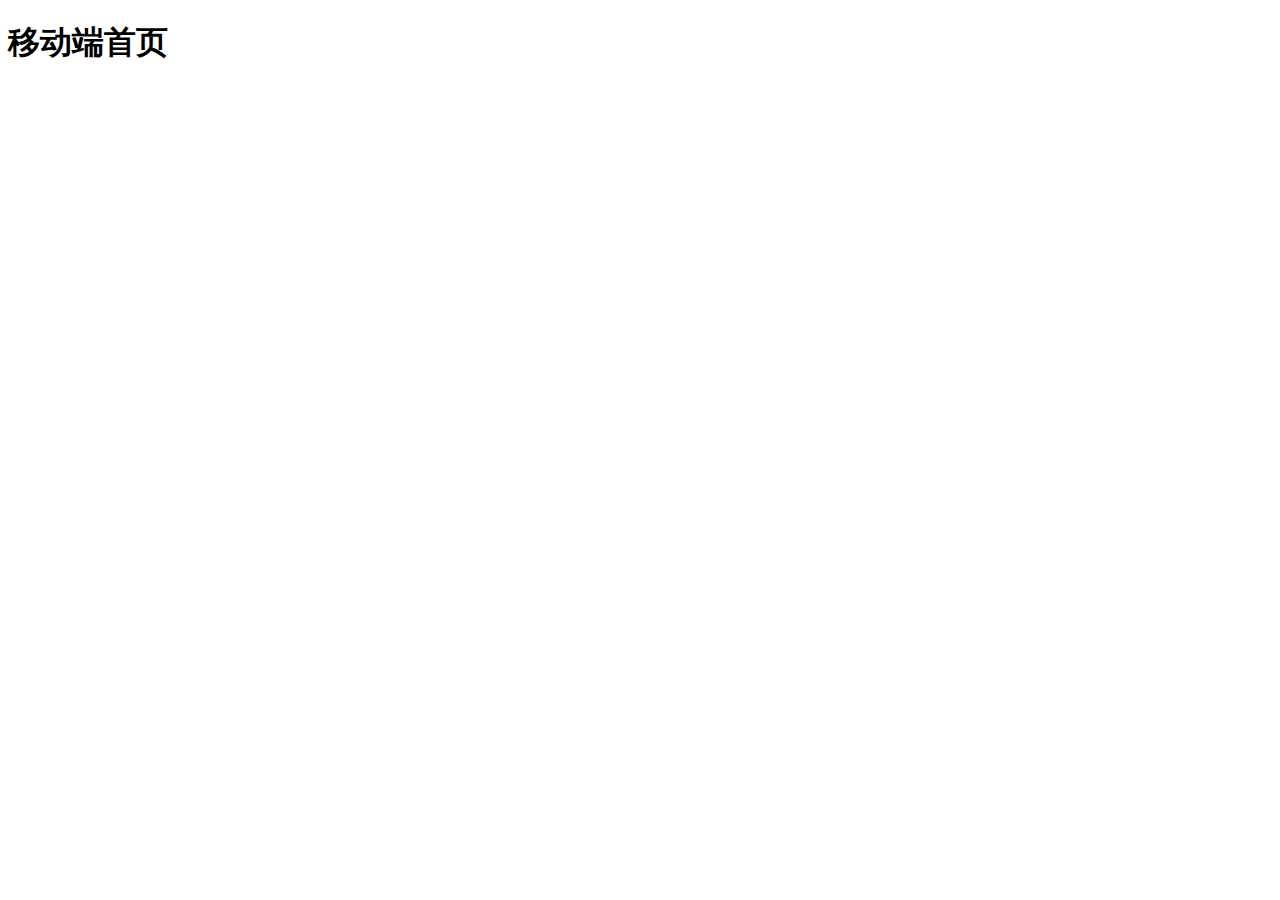
==== public/m/index.html @ b54ad78b "第一次提交乐淘" ====
<!DOCTYPE html>
<html lang="en">
<head>
  <meta charset="UTF-8">
  <meta name="viewport" content="width=device-width, initial-scale=1.0">
  <meta http-equiv="X-UA-Compatible" content="ie=edge">
  <title>Document</title>
</head>
<body>
  <h1>移动端首页</h1>
</body>
</html>
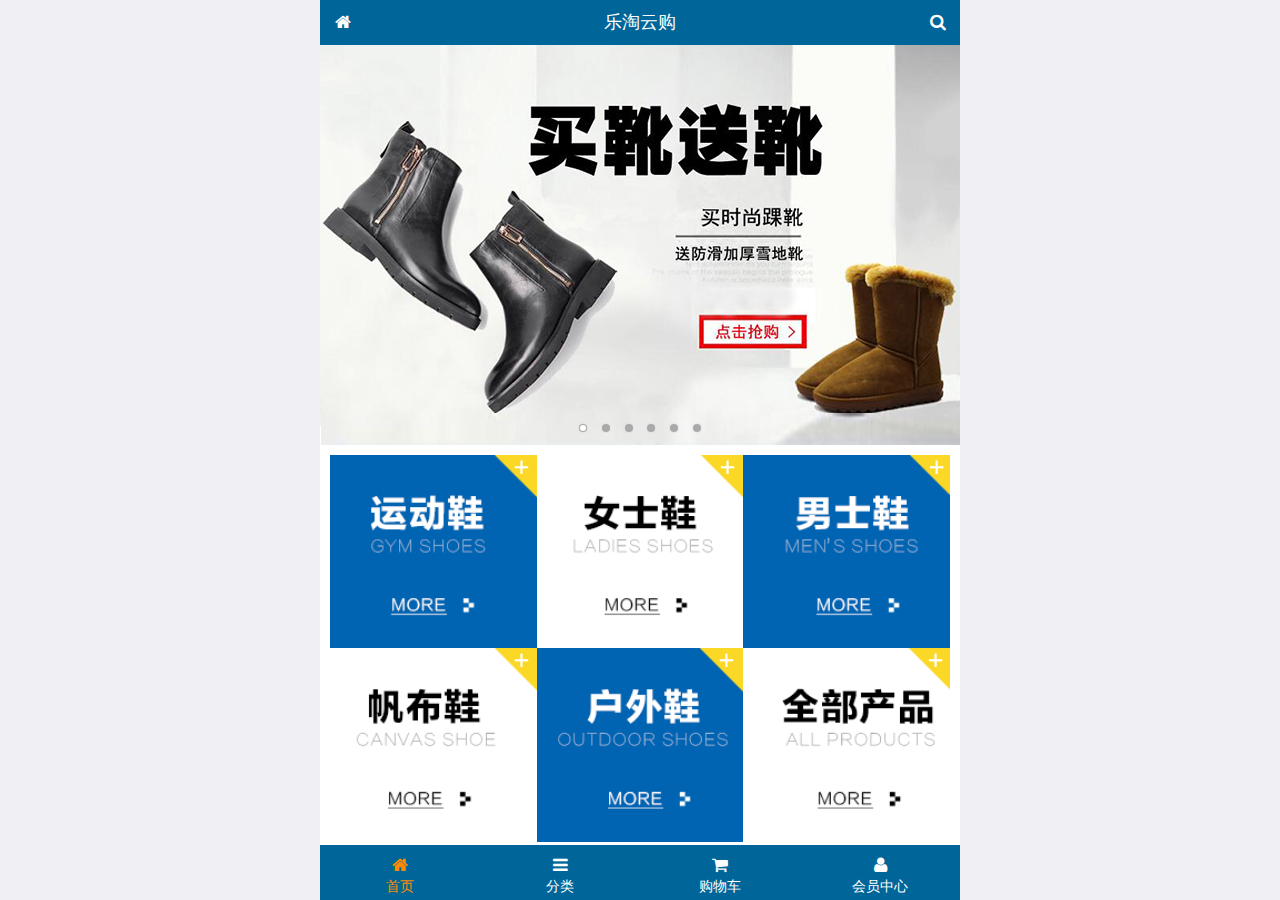
==== commit 6f151d01: "移动端首页和分类静态完成" ====
--- a/public/m/index.html
+++ b/public/m/index.html
@@ -1,12 +1,208 @@
 <!DOCTYPE html>
 <html lang="en">
+
 <head>
   <meta charset="UTF-8">
   <meta name="viewport" content="width=device-width, initial-scale=1.0">
   <meta http-equiv="X-UA-Compatible" content="ie=edge">
   <title>Document</title>
+  <link rel="stylesheet" href="./favicon.ico">
+  <link rel="stylesheet" href="./lib/mui/css/mui.css">
+  <link rel="stylesheet" href="./lib/fa/css/font-awesome.css">
+  <link rel="stylesheet" href="./css/common.css">
+  <link rel="stylesheet" href="./css/index.css">
 </head>
+
 <body>
-  <h1>移动端首页</h1>
+  <div class="lt_container">
+    <div class="lt_header">
+      <a class="icon_left" href="#">
+        <span class="fa fa-home"></span>
+      </a>
+      <h4>乐淘云购</h4>
+      <a class="icon_right" href="#">
+        <span class="fa fa-search"></span>
+      </a>
+    </div>
+    <div class="lt_main">
+      <div class="mui-scroll-wrapper">
+        <div class="mui-scroll">
+          <!--这里放置真实显示的DOM内容-->
+          <!-- 轮播图 -->
+          <div class="mui-slider">
+            <div class="mui-slider-group mui-slider-loop">
+              <!--支持循环，需要重复图片节点-->
+              <div class="mui-slider-item mui-slider-item-duplicate">
+                <a href="#">
+                  <img src="./images/banner6.png" />
+                </a>
+              </div>
+              <div class="mui-slider-item">
+                <a href="#">
+                  <img src="./images/banner1.png" />
+                </a>
+              </div>
+              <div class="mui-slider-item">
+                <a href="#">
+                  <img src="./images/banner2.png" />
+                </a>
+              </div>
+              <div class="mui-slider-item">
+                <a href="#">
+                  <img src="./images/banner3.png" />
+                </a>
+              </div>
+              <div class="mui-slider-item">
+                <a href="#">
+                  <img src="./images/banner4.png" />
+                </a>
+              </div>
+              <div class="mui-slider-item">
+                <a href="#">
+                  <img src="./images/banner5.png" />
+                </a>
+              </div>
+              <div class="mui-slider-item">
+                <a href="#">
+                  <img src="./images/banner6.png" />
+                </a>
+              </div>
+              <!--支持循环，需要重复图片节点-->
+              <div class="mui-slider-item mui-slider-item-duplicate">
+                <a href="#">
+                  <img src="./images/banner1.png" />
+                </a>
+              </div>
+            </div>
+            <div class="mui-slider-indicator mui-text-center">
+              <div class="mui-indicator mui-active"></div>
+              <div class="mui-indicator"></div>
+              <div class="mui-indicator"></div>
+              <div class="mui-indicator"></div>
+              <div class="mui-indicator"></div>
+              <div class="mui-indicator"></div>
+            </div>
+          </div>
+          <!-- nav部分 -->
+          <div class="lt_nav">
+            <ul class="mui-clearfix">
+              <li>
+                <a href="#">
+                  <img src="./images/nav1.png" alt="">
+                </a>
+              </li>
+              <li>
+                <a href="#">
+                  <img src="./images/nav2.png" alt="">
+                </a>
+              </li>
+              <li>
+                <a href="#">
+                  <img src="./images/nav3.png" alt="">
+                </a>
+              </li>
+              <li>
+                <a href="#">
+                  <img src="./images/nav4.png" alt="">
+                </a>
+              </li>
+              <li>
+                <a href="#">
+                  <img src="./images/nav5.png" alt="">
+                </a>
+              </li>
+              <li>
+                <a href="#">
+                  <img src="./images/nav6.png" alt="">
+                </a>
+              </li>
+            </ul>
+          </div>
+          <!-- product  -->
+          <div class="lt_product">
+            <div class="product_item">
+              <a href="#">
+                <img src="./images/product.jpg" alt="">
+                <p class="mui-ellipsis-2">adidas阿迪达斯 男式 场下休闲篮球鞋S83700场下休闲篮球鞋S83700 </p>
+                <p>
+                  <span class="price">¥560</span>
+                  <del>¥580</del>
+                </p>
+                <button class="mui-btn mui-btn-blue">立即购买</button>
+              </a>
+            </div>
+            <div class="product_item">
+              <a href="#">
+                <img src="./images/product.jpg" alt="">
+                <p class="mui-ellipsis-2">adidas阿迪达斯 男式 场下休闲篮球鞋S83700场下休闲篮球鞋S83700 </p>
+                <p>
+                  <span class="price">¥560</span>
+                  <del>¥580</del>
+                </p>
+                <button class="mui-btn mui-btn-blue">立即购买</button>
+              </a>
+            </div>
+            <div class="product_item">
+              <a href="#">
+                <img src="./images/product.jpg" alt="">
+                <p class="mui-ellipsis-2">adidas阿迪达斯 男式 场下休闲篮球鞋S83700场下休闲篮球鞋S83700 </p>
+                <p>
+                  <span class="price">¥560</span>
+                  <del>¥580</del>
+                </p>
+                <button class="mui-btn mui-btn-blue">立即购买</button>
+              </a>
+            </div>
+            <div class="product_item">
+              <a href="#">
+                <img src="./images/product.jpg" alt="">
+                <p class="mui-ellipsis-2">adidas阿迪达斯 男式 场下休闲篮球鞋S83700场下休闲篮球鞋S83700 </p>
+                <p>
+                  <span class="price">¥560</span>
+                  <del>¥580</del>
+                </p>
+                <button class="mui-btn mui-btn-blue">立即购买</button>
+              </a>
+            </div>
+          </div>
+        </div>
+      </div>
+    </div>
+
+
+
+
+    <div class="lt_footer">
+      <ul class="mui-clearfix">
+        <li class="active">
+          <a href="#">
+            <span class="fa fa-home"></span>
+            <p>首页</p>
+          </a>
+        </li>
+        <li>
+          <a href="#">
+            <span class="fa fa-bars"></span>
+            <p>分类</p>
+          </a>
+        </li>
+        <li>
+          <a href="#">
+            <span class="fa fa-shopping-cart"></span>
+            <p>购物车</p>
+          </a>
+        </li>
+        <li>
+          <a href="#">
+            <span class="fa fa-user"></span>
+            <p>会员中心</p>
+          </a>
+        </li>
+      </ul>
+    </div>
+  </div>
 </body>
+<script src="./lib/mui/js/mui.js"></script>
+<script src="./js/index.js"></script>
+
 </html>--- a/public/m/css/common.css
+++ b/public/m/css/common.css
@@ -0,0 +1,87 @@
+html,
+body {
+  height: 100%;
+}
+ul,
+ol {
+  list-style: none;
+  margin: 0;
+  padding: 0;
+}
+img {
+  display: block;
+  width: 100%;
+}
+/*公共模块*/
+.lt_container {
+  width: 100%;
+  height: 100%;
+  max-width: 640px;
+  min-width: 320px;
+  margin: 0 auto;
+  padding-bottom: 55px;
+  position: relative;
+  padding-top: 45px;
+  overflow: hidden;
+}
+.lt_header {
+  height: 45px;
+  width: 100%;
+  background-color: #006699;
+  position: absolute;
+  top: 0;
+}
+.lt_header h4 {
+  text-align: center;
+  color: #ffffff;
+  line-height: 45px;
+  font-weight: 400;
+  margin: 0;
+}
+.icon_right,
+.icon_left {
+  height: 45px;
+  width: 45px;
+  text-align: center;
+  position: absolute;
+  top: 0;
+  line-height: 45px;
+  color: #ffffff;
+}
+.icon_left {
+  left: 0;
+}
+.icon_right {
+  right: 0;
+}
+.lt_footer {
+  width: 100%;
+  height: 55px;
+  background-color: #069;
+  position: absolute;
+  bottom: 0;
+}
+.lt_footer li {
+  float: left;
+  width: 25%;
+  text-align: center;
+  padding-top: 10px;
+}
+.lt_footer li a {
+  color: #fff;
+}
+.lt_footer li p {
+  color: #fff;
+}
+.lt_footer li.active a {
+  color: darkorange;
+}
+.lt_footer li.active p {
+  color: darkorange;
+}
+.lt_main {
+  width: 100%;
+  height: 100%;
+  position: relative;
+  background-color: #ffffff;
+}
--- a/public/m/css/index.css
+++ b/public/m/css/index.css
@@ -0,0 +1,28 @@
+.lt_main {
+  background-color: #fff;
+}
+.lt_main .lt_nav {
+  padding: 10px;
+}
+.lt_main .lt_nav li {
+  float: left;
+  width: 33.33%;
+}
+.lt_product {
+  padding: 5px;
+  margin: 5px;
+}
+.lt_product .product_item {
+  float: left;
+  padding: 10px;
+  width: 47%;
+  border: 1px solid #ccc;
+  text-align: center;
+  margin-bottom: 10px;
+}
+.lt_product .product_item .price {
+  color: red;
+}
+.lt_product .product_item:nth-child(2n) {
+  margin-left: 3%;
+}
